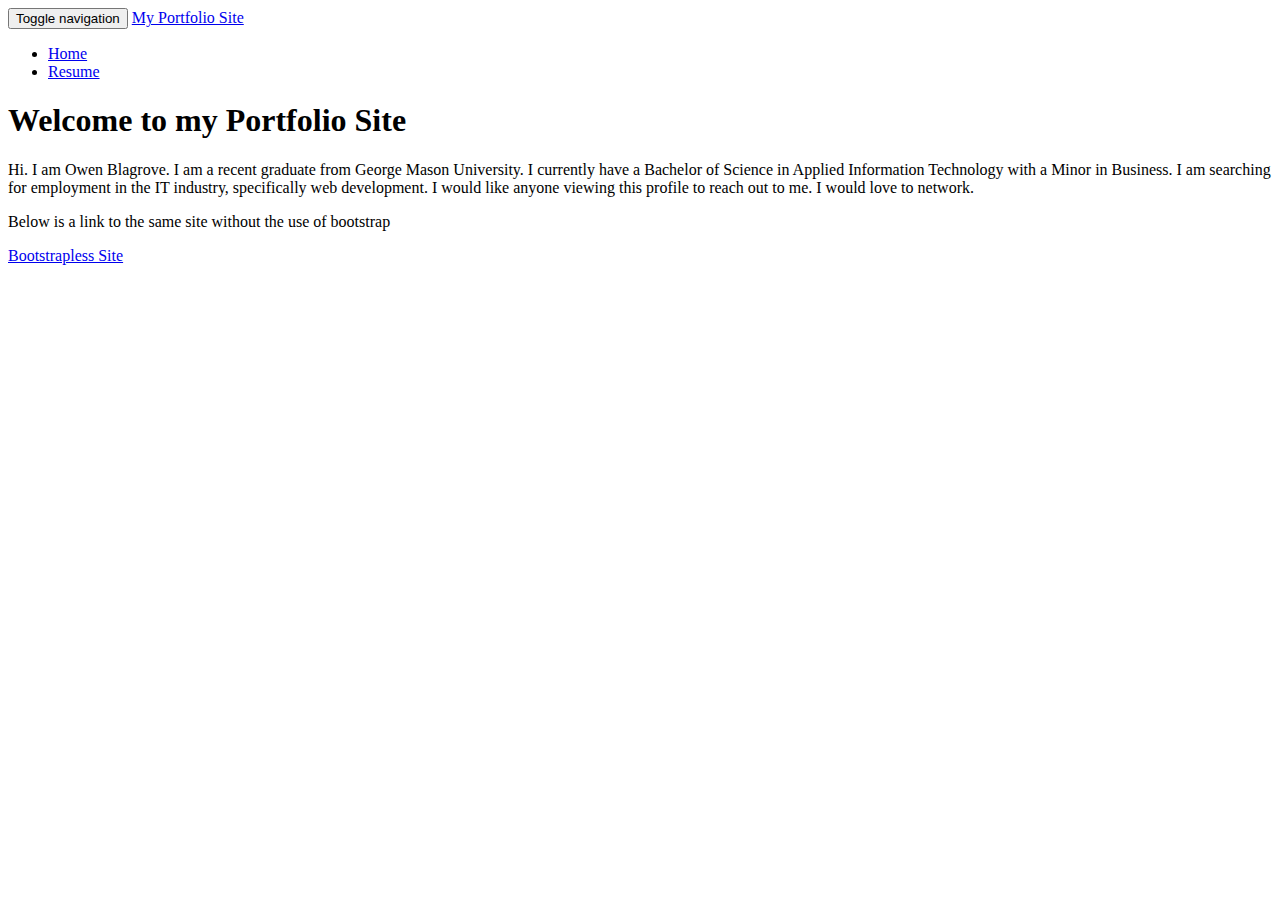
==== bootstrapless/index.html @ 2ee100fd "Add files via upload" ====
﻿<!DOCTYPE html>
<html>

<head>
<meta content="text/html; charset=utf-8" http-equiv="Content-Type">
<title>Home Page</title>
<link href="bootstrap.min.css" rel="stylesheet" type="text/css">
<link href="bootstrap.css" rel="stylesheet" type="text/css">
<script src="https://ajax.googleapis.com/ajax/libs/jquery/1.12.4/jquery.min.js"></script>
<script src="http://maxcdn.bootstrapcdn.com/bootstrap/3.3.7/js/bootstrap.min.js"></script>

</head>

<body>
<nav class="navbar navbar-default">
  <div class="container-fluid">
    <div class="navbar-header">
      <button type="button" class="navbar-toggle" data-toggle="collapse" data-target="#navibar">
        <span class="sr-only">Toggle navigation</span>
        <span class="icon-bar"></span>
        <span class="icon-bar"></span>
        <span class="icon-bar"></span>
      </button>
      <a class="navbar-brand" href="index.html">My Portfolio Site</a>
    </div>
 
    <div class="collapse navbar-collapse" id="navibar">
      <ul class="nav navbar-nav">
      <li class="active"><a href="index.html">Home</a></li>
      <li><a href="resume.html">Resume</a></li>
      </ul>
    </div>
 </div>
</nav>
<div class="container-fluid">
<h1>Welcome to my Portfolio Site</h1>
<p>Hi. I am Owen Blagrove. I am a recent graduate from George Mason University.
I currently have a Bachelor of Science in Applied Information Technology with a Minor in Business.
I am searching for employment in the IT industry, specifically web development.
I would like anyone viewing this profile to reach out to me. I would love to network.
</p>
<p>Below is a link to the same site without the use of bootstrap</p>
<a href="bootstrapless/index.html">Bootstrapless Site</a>
</div>



</body>

</html>
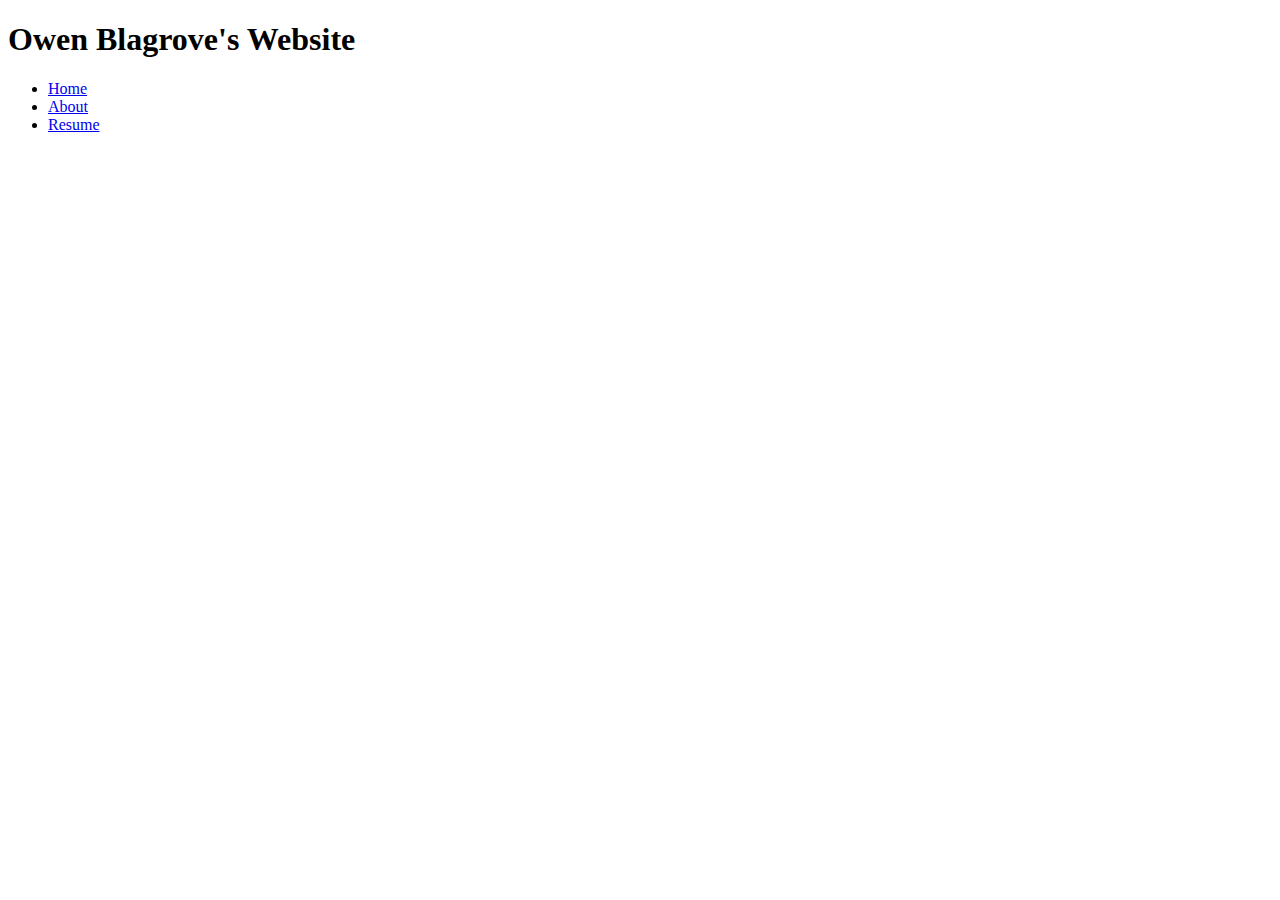
==== commit 6a895bec: "Add files via upload" ====
--- a/bootstrapless/index.html
+++ b/bootstrapless/index.html
@@ -1,50 +1,24 @@
-﻿<!DOCTYPE html>
+<!DOCTYPE html>
 <html>
+<head>
+<meta charset="UTF-8">
+<title>Home Page</title>
+<link href="style.css" rel="stylesheet" type="text/css">
+</head>
+<body>
+<div id="heading">
+<h1>Owen Blagrove's Website</hi>
+</div>
+<div id="nav">
+	<ul>
+		<li><a href="index.html">Home</a></li>
+		<li><a href="about.html">About</a></li>
+		<li><a href="resume.html">Resume</a></li>
+	</ul>
+</div>
+<div id="content">
 
-<head>
-<meta content="text/html; charset=utf-8" http-equiv="Content-Type">
-<title>Home Page</title>
-<link href="bootstrap.min.css" rel="stylesheet" type="text/css">
-<link href="bootstrap.css" rel="stylesheet" type="text/css">
-<script src="https://ajax.googleapis.com/ajax/libs/jquery/1.12.4/jquery.min.js"></script>
-<script src="http://maxcdn.bootstrapcdn.com/bootstrap/3.3.7/js/bootstrap.min.js"></script>
-
-</head>
-
-<body>
-<nav class="navbar navbar-default">
-  <div class="container-fluid">
-    <div class="navbar-header">
-      <button type="button" class="navbar-toggle" data-toggle="collapse" data-target="#navibar">
-        <span class="sr-only">Toggle navigation</span>
-        <span class="icon-bar"></span>
-        <span class="icon-bar"></span>
-        <span class="icon-bar"></span>
-      </button>
-      <a class="navbar-brand" href="index.html">My Portfolio Site</a>
-    </div>
- 
-    <div class="collapse navbar-collapse" id="navibar">
-      <ul class="nav navbar-nav">
-      <li class="active"><a href="index.html">Home</a></li>
-      <li><a href="resume.html">Resume</a></li>
-      </ul>
-    </div>
- </div>
-</nav>
-<div class="container-fluid">
-<h1>Welcome to my Portfolio Site</h1>
-<p>Hi. I am Owen Blagrove. I am a recent graduate from George Mason University.
-I currently have a Bachelor of Science in Applied Information Technology with a Minor in Business.
-I am searching for employment in the IT industry, specifically web development.
-I would like anyone viewing this profile to reach out to me. I would love to network.
-</p>
-<p>Below is a link to the same site without the use of bootstrap</p>
-<a href="bootstrapless/index.html">Bootstrapless Site</a>
 </div>
-
-
-
+<div></div>
 </body>
-
-</html>
+</html>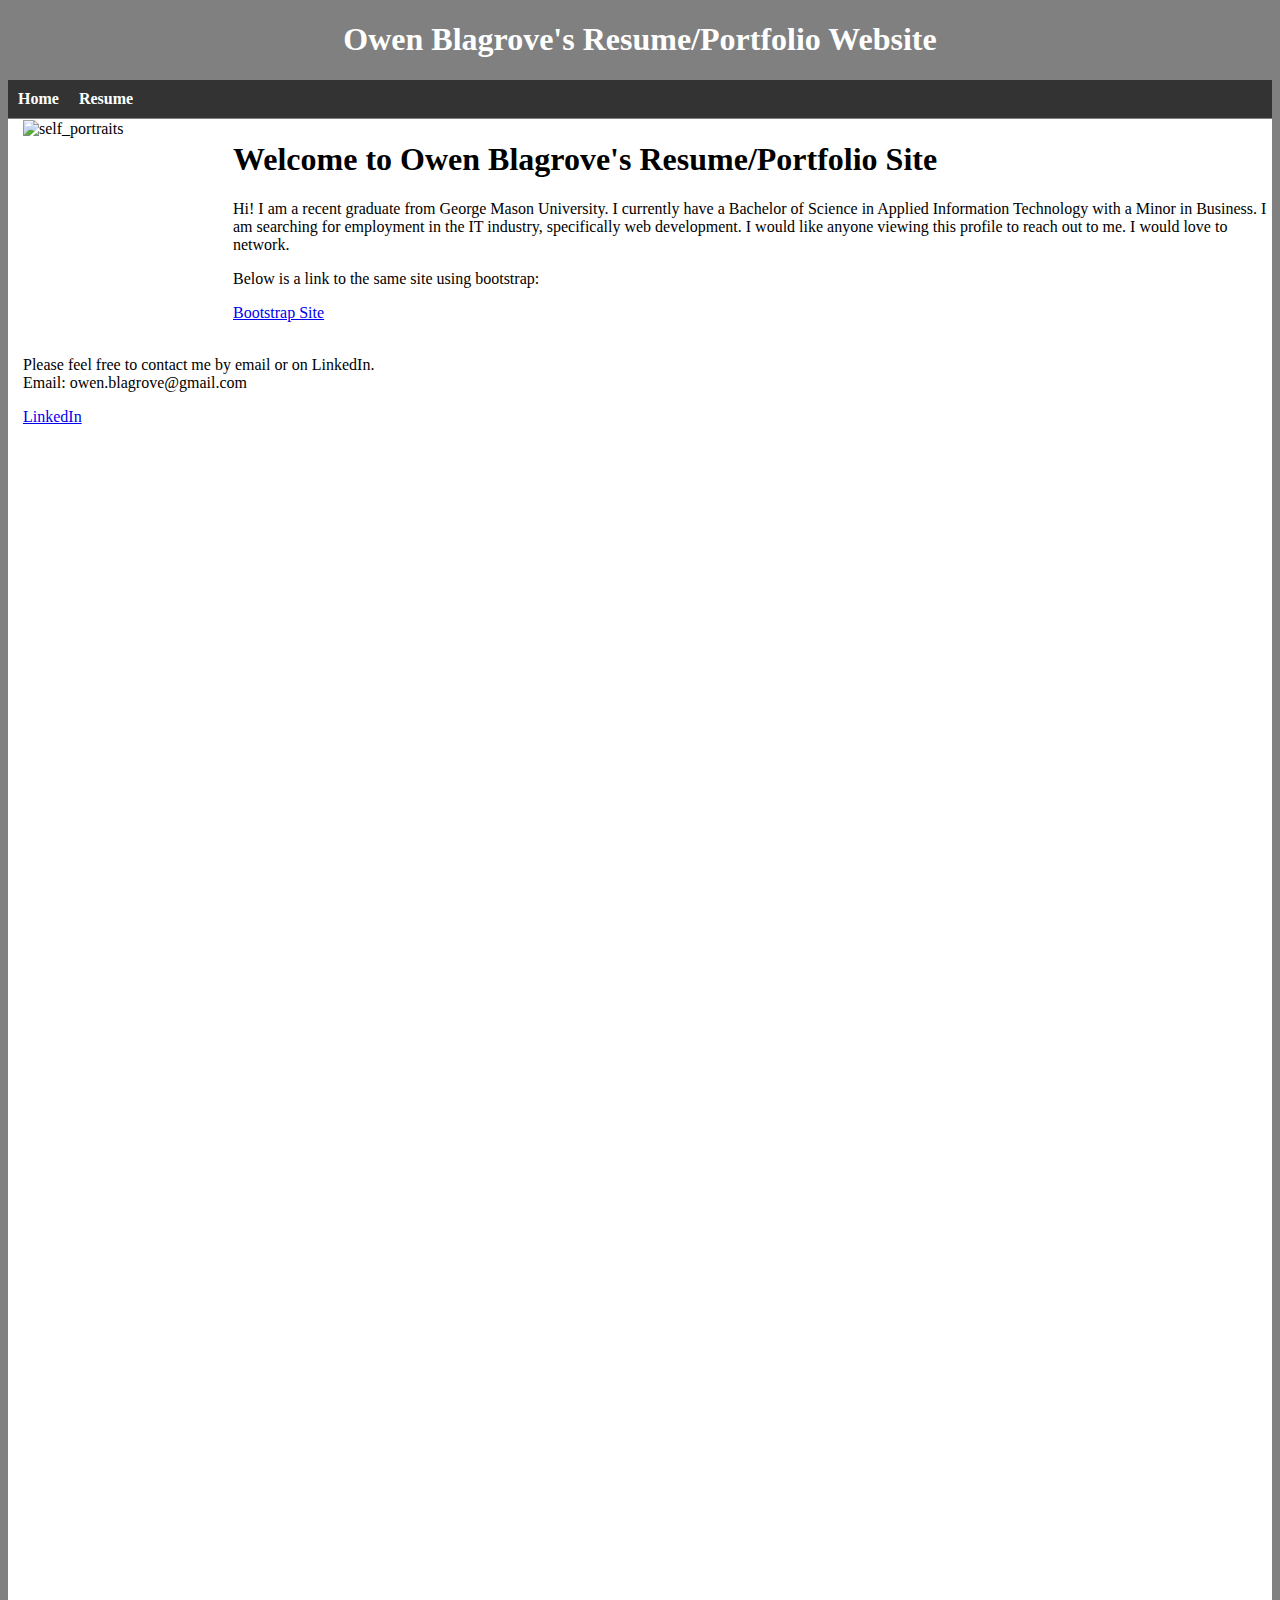
==== commit 7bd49fc9: "Add files via upload" ====
--- a/bootstrapless/index.html
+++ b/bootstrapless/index.html
@@ -1,24 +1,37 @@
 <!DOCTYPE html>
-<html>
-<head>
-<meta charset="UTF-8">
-<title>Home Page</title>
-<link href="style.css" rel="stylesheet" type="text/css">
-</head>
-<body>
-<div id="heading">
-<h1>Owen Blagrove's Website</hi>
-</div>
-<div id="nav">
-	<ul>
-		<li><a href="index.html">Home</a></li>
-		<li><a href="about.html">About</a></li>
-		<li><a href="resume.html">Resume</a></li>
-	</ul>
-</div>
-<div id="content">
-
-</div>
-<div></div>
-</body>
+<html lang="en">
+	<head>
+		<meta charset="UTF-8">
+		<title>Home Page</title>
+		<link href="style.css" rel="stylesheet" type="text/css">
+	</head>
+	<body>
+		<div id="heading">
+			<h1>Owen Blagrove's Resume/Portfolio Website</h1>
+		</div>
+		<div id="nav">
+			<ul>
+				<li><a href="index.html">Home</a></li>
+				<li><a href="resume.html">Resume</a></li>
+			</ul>
+		</div>
+		<div id="content">
+			<img src="../assets/pic.jpg" alt="self_portraits" id="selfpic">
+			<h1>Welcome to Owen Blagrove's Resume/Portfolio Site</h1>
+			<p>Hi! I am a recent graduate from George Mason University.
+			I currently have a Bachelor of Science in Applied Information Technology with a Minor in Business.
+			I am searching for employment in the IT industry, specifically web development.
+			I would like anyone viewing this profile to reach out to me. I would love to network.
+			</p>
+			<p>Below is a link to the same site using bootstrap:</p>
+			<a href="../index.html">Bootstrap Site</a>
+			<br/>
+			<br/>
+			<p> Please feel free to contact me by email or on LinkedIn.
+			<br/>
+			Email: owen.blagrove@gmail.com
+			</p>
+			<a href="https://www.linkedin.com/in/blagroveowen">LinkedIn</a>
+		</div>
+	</body>
 </html>--- a/bootstrapless/style.css
+++ b/bootstrapless/style.css
@@ -0,0 +1,50 @@
+body{
+	background-color: #808080;
+}
+#heading{
+	text-align:center;
+	color: white;
+	margin: 0;
+    padding: 0;
+}
+#nav {
+	margin: 0;
+    padding: 0;
+	
+}
+#nav ul{
+	list-style-type: none;
+	padding: 0;
+	background-color: #333;
+	overflow: hidden;
+}
+#nav li{
+	float: left;
+}
+#nav li a{
+	display: block;
+	color: white;
+	text-decoration: none;
+	text-align: center;
+	padding: 10px 10px;
+	font-weight: bold;
+}
+#nav li a:hover {
+    background-color: #111;
+}
+#content{
+	background-color: white;
+	height: 1650px;
+	margin-top: -15px;
+	padding-top: 1px;
+    padding-left: 15px;
+}
+.bold{
+	font-weight: bold;
+}
+#selfpic{
+	width: 200px; 
+	height: 200px;
+	float: left;
+	padding-right: 10px;
+}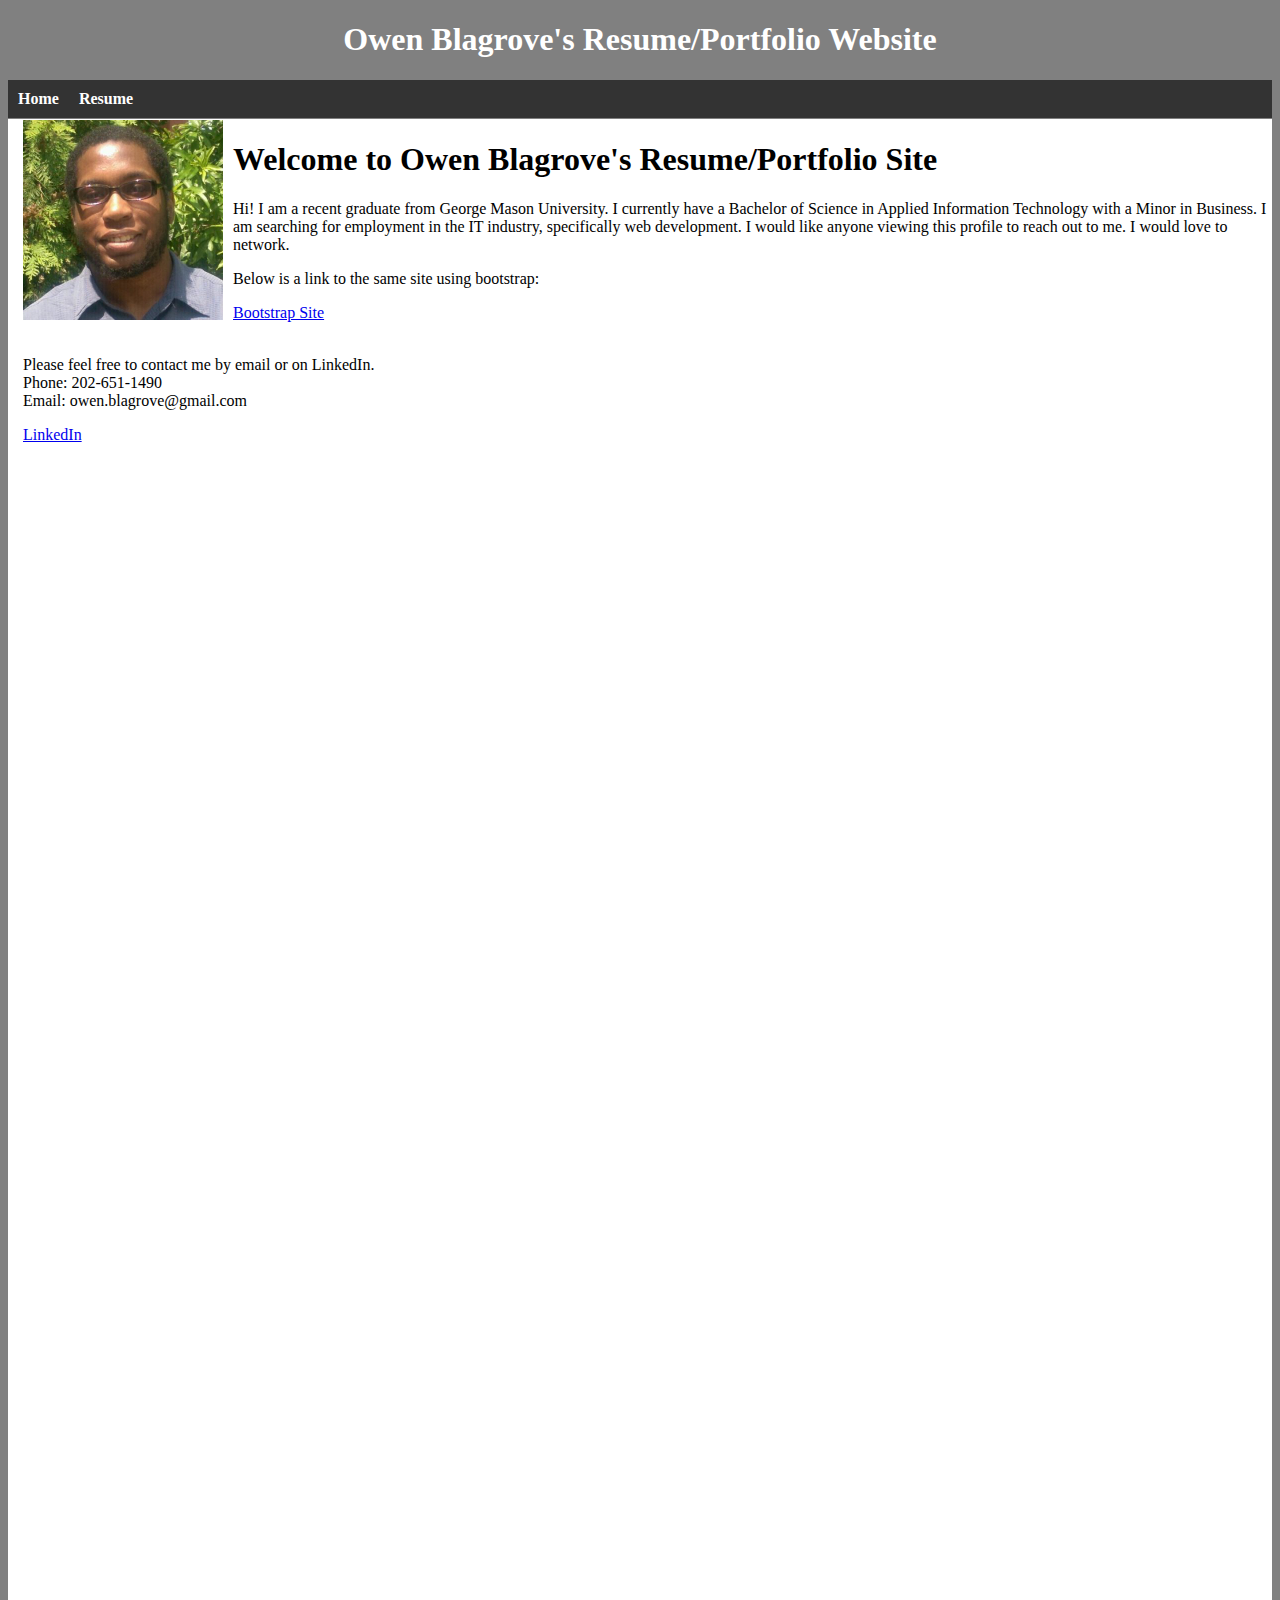
==== commit be7afbd3: "Add files via upload" ====
--- a/bootstrapless/index.html
+++ b/bootstrapless/index.html
@@ -29,6 +29,8 @@
 			<br/>
 			<p> Please feel free to contact me by email or on LinkedIn.
 			<br/>
+			Phone: 202-651-1490
+			<br/>
 			Email: owen.blagrove@gmail.com
 			</p>
 			<a href="https://www.linkedin.com/in/blagroveowen">LinkedIn</a>
--- a/bootstrapless/style.css
+++ b/bootstrapless/style.css
@@ -34,7 +34,7 @@
 }
 #content{
 	background-color: white;
-	height: 1650px;
+	height: 1800px;
 	margin-top: -15px;
 	padding-top: 1px;
     padding-left: 15px;
